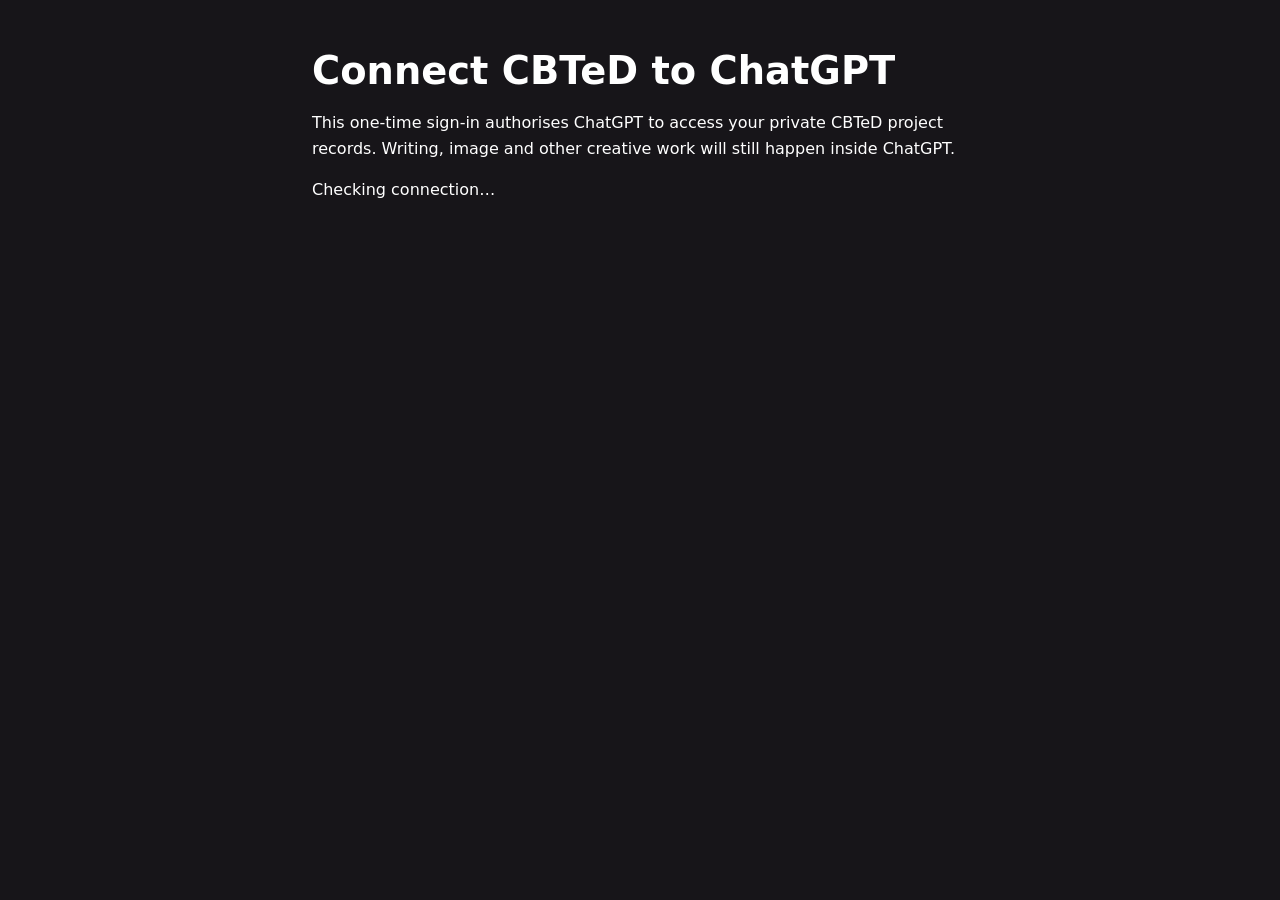
==== app/oauth/consent/index.html @ 091d93a0 "Add accessible one-time CBTeD-to-ChatGPT OAuth consent page" ====
<!doctype html>
<html lang="en">
<head>
  <meta charset="utf-8">
  <meta name="viewport" content="width=device-width, initial-scale=1">
  <title>Connect CBTeD to ChatGPT</title>
  <meta name="description" content="Authorize ChatGPT to access your private CBTeD creative projects.">
  <meta http-equiv="Content-Security-Policy" content="default-src 'none'; script-src 'self' https://esm.sh; connect-src https://dmzzyfiwtosxtyekpbfi.supabase.co https://esm.sh; style-src 'unsafe-inline'; img-src 'self' data:; base-uri 'none'; object-src 'none'">
  <style>
    :root{color-scheme:dark;font-family:system-ui,sans-serif;background:#171519;color:#fff}
    body{max-width:41rem;margin:0 auto;padding:clamp(1rem,5vw,3rem);line-height:1.6}
    h1{line-height:1.2;font-size:clamp(1.75rem,6vw,2.4rem);margin:0 0 1rem}
    h2{font-size:1.2rem}
    .panel{background:#242127;border:1px solid #696169;border-radius:14px;padding:1.2rem;margin:1rem 0}
    button,input{font:inherit;box-sizing:border-box}
    label{display:block;font-weight:650;margin-top:1rem}
    input{display:block;width:100%;border:2px solid #9e939e;background:#100d11;color:#fff;padding:.75rem;border-radius:8px}
    button{border:2px solid #ffc0c0;border-radius:10px;background:#9c1730;color:#fff;padding:.75rem 1rem;font-weight:700;margin:.6rem .5rem .2rem 0;cursor:pointer}
    button.secondary{background:transparent}
    button:focus-visible,input:focus-visible,a:focus-visible{outline:4px solid #f6d66f;outline-offset:4px}
    button:disabled{opacity:.6;cursor:progress}
    a{color:#ffb0bd}
    #status{min-height:2rem}
    .error{color:#ffc3c3}
    code{overflow-wrap:anywhere}
    [hidden]{display:none!important}
    ul{padding-left:1.4rem}
  </style>
</head>
<body>
  <main>
    <h1>Connect CBTeD to ChatGPT</h1>
    <p>This one-time sign-in authorises ChatGPT to access your private CBTeD project records. Writing, image and other creative work will still happen inside ChatGPT.</p>
    <p id="status" role="status" aria-live="polite">Checking connection…</p>
    <section id="signin" class="panel" hidden>
      <h2>Sign in to your CBTeD account</h2>
      <form id="signin-form">
        <label for="email">Email</label><input id="email" type="email" autocomplete="email" required>
        <label for="password">Password</label><input id="password" type="password" autocomplete="current-password" required>
        <button id="signin-button" type="submit">Sign in</button>
      </form>
      <p><a href="../../">Manage or create your CBTeD account</a></p>
    </section>
    <section id="consent" class="panel" hidden>
      <h2>Review the requested access</h2>
      <p>Signed in as <strong id="signed-in-as"></strong>.</p>
      <p>Application: <strong id="client-name"></strong></p>
      <p>Destination: <code id="redirect-uri"></code></p>
      <p>Permissions requested:</p>
      <ul id="scopes"></ul>
      <p>Granting access lets ChatGPT read and manage your CBTeD projects under your existing account permissions. It does not grant access to your Supabase dashboard or database secrets.</p>
      <button id="approve" type="button">Approve ChatGPT connection</button>
      <button id="deny" type="button" class="secondary">Deny</button>
      <button id="switch-account" type="button" class="secondary">Use another CBTeD account</button>
    </section>
  </main>
  <script type="module" src="./consent.js"></script>
</body>
</html>
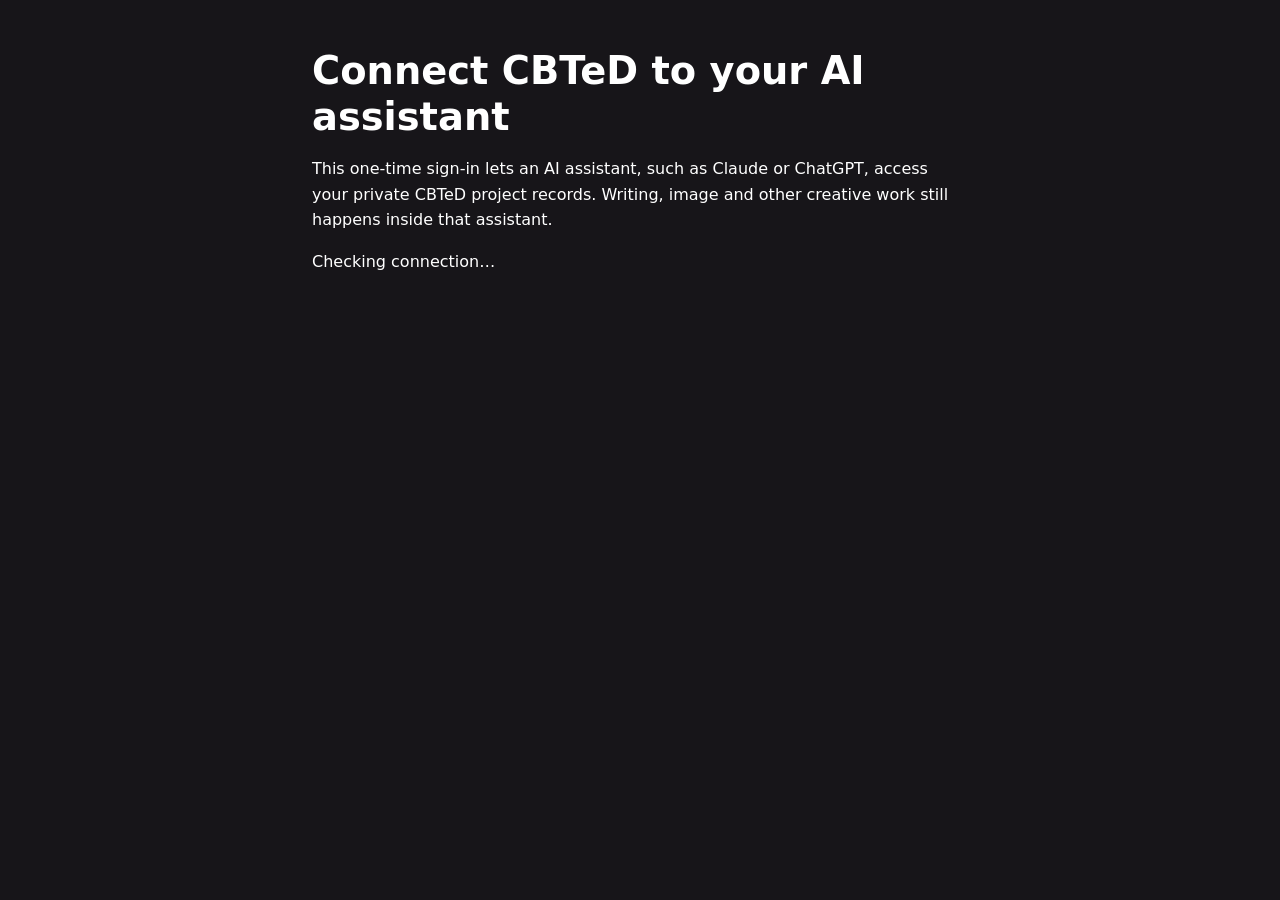
==== commit c738e6cc: "Let Claude sign in to the CBTeD connector Claude showed CBTeD as connected, but every private tool a" ====
--- a/app/oauth/consent/index.html
+++ b/app/oauth/consent/index.html
@@ -3,8 +3,8 @@
 <head>
   <meta charset="utf-8">
   <meta name="viewport" content="width=device-width, initial-scale=1">
-  <title>Connect CBTeD to ChatGPT</title>
-  <meta name="description" content="Authorize ChatGPT to access your private CBTeD creative projects.">
+  <title>Connect CBTeD to your AI assistant</title>
+  <meta name="description" content="Authorise an AI assistant such as Claude or ChatGPT to access your private CBTeD creative projects.">
   <meta http-equiv="Content-Security-Policy" content="default-src 'none'; script-src 'self' https://esm.sh; connect-src https://dmzzyfiwtosxtyekpbfi.supabase.co https://esm.sh; style-src 'unsafe-inline'; img-src 'self' data:; base-uri 'none'; object-src 'none'">
   <style>
     :root{color-scheme:dark;font-family:system-ui,sans-serif;background:#171519;color:#fff}
@@ -29,8 +29,8 @@
 </head>
 <body>
   <main>
-    <h1>Connect CBTeD to ChatGPT</h1>
-    <p>This one-time sign-in authorises ChatGPT to access your private CBTeD project records. Writing, image and other creative work will still happen inside ChatGPT.</p>
+    <h1>Connect CBTeD to your AI assistant</h1>
+    <p>This one-time sign-in lets an AI assistant, such as Claude or ChatGPT, access your private CBTeD project records. Writing, image and other creative work still happens inside that assistant.</p>
     <p id="status" role="status" aria-live="polite">Checking connection…</p>
     <section id="signin" class="panel" hidden>
       <h2>Sign in to your CBTeD account</h2>
@@ -48,8 +48,8 @@
       <p>Destination: <code id="redirect-uri"></code></p>
       <p>Permissions requested:</p>
       <ul id="scopes"></ul>
-      <p>Granting access lets ChatGPT read and manage your CBTeD projects under your existing account permissions. It does not grant access to your Supabase dashboard or database secrets.</p>
-      <button id="approve" type="button">Approve ChatGPT connection</button>
+      <p>Granting access lets <span class="assistant-name">this assistant</span> read and manage your CBTeD projects under your existing account permissions. It does not grant access to your Supabase dashboard or database secrets.</p>
+      <button id="approve" type="button">Approve connection</button>
       <button id="deny" type="button" class="secondary">Deny</button>
       <button id="switch-account" type="button" class="secondary">Use another CBTeD account</button>
     </section>
